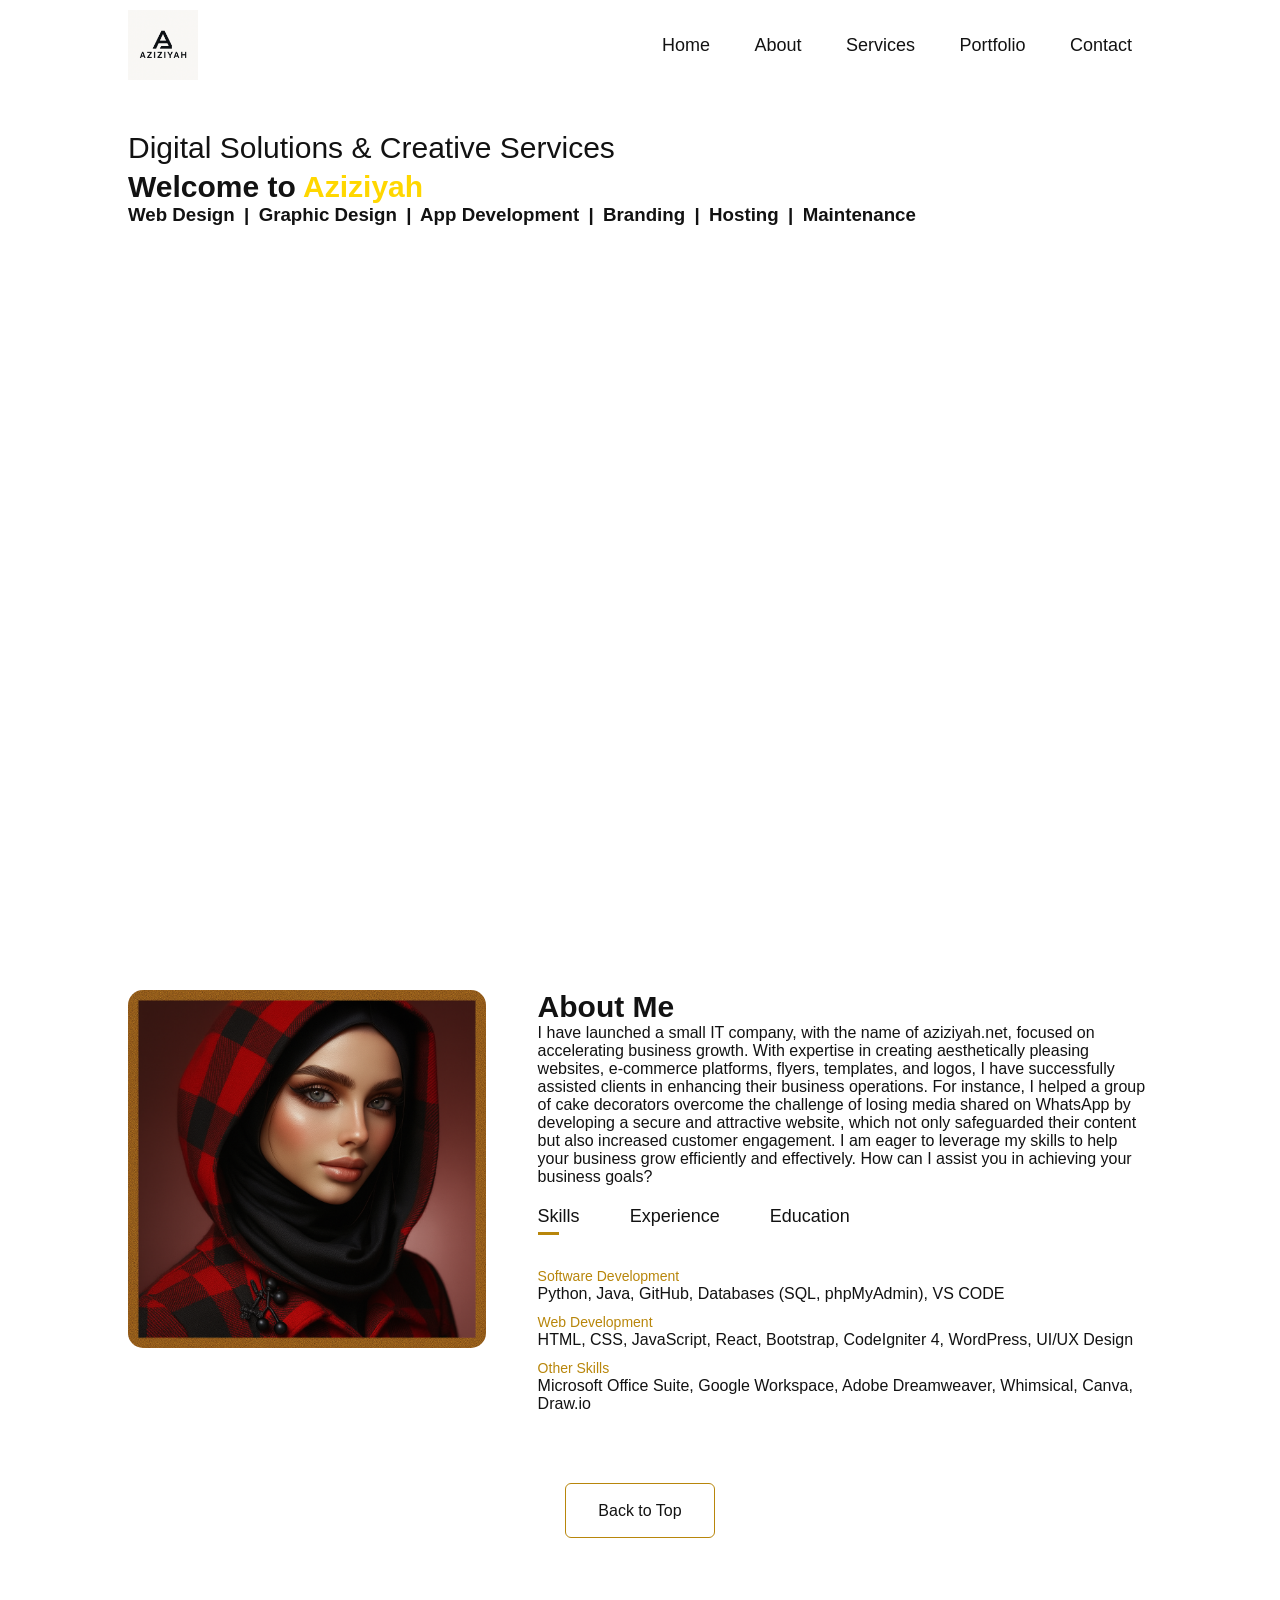
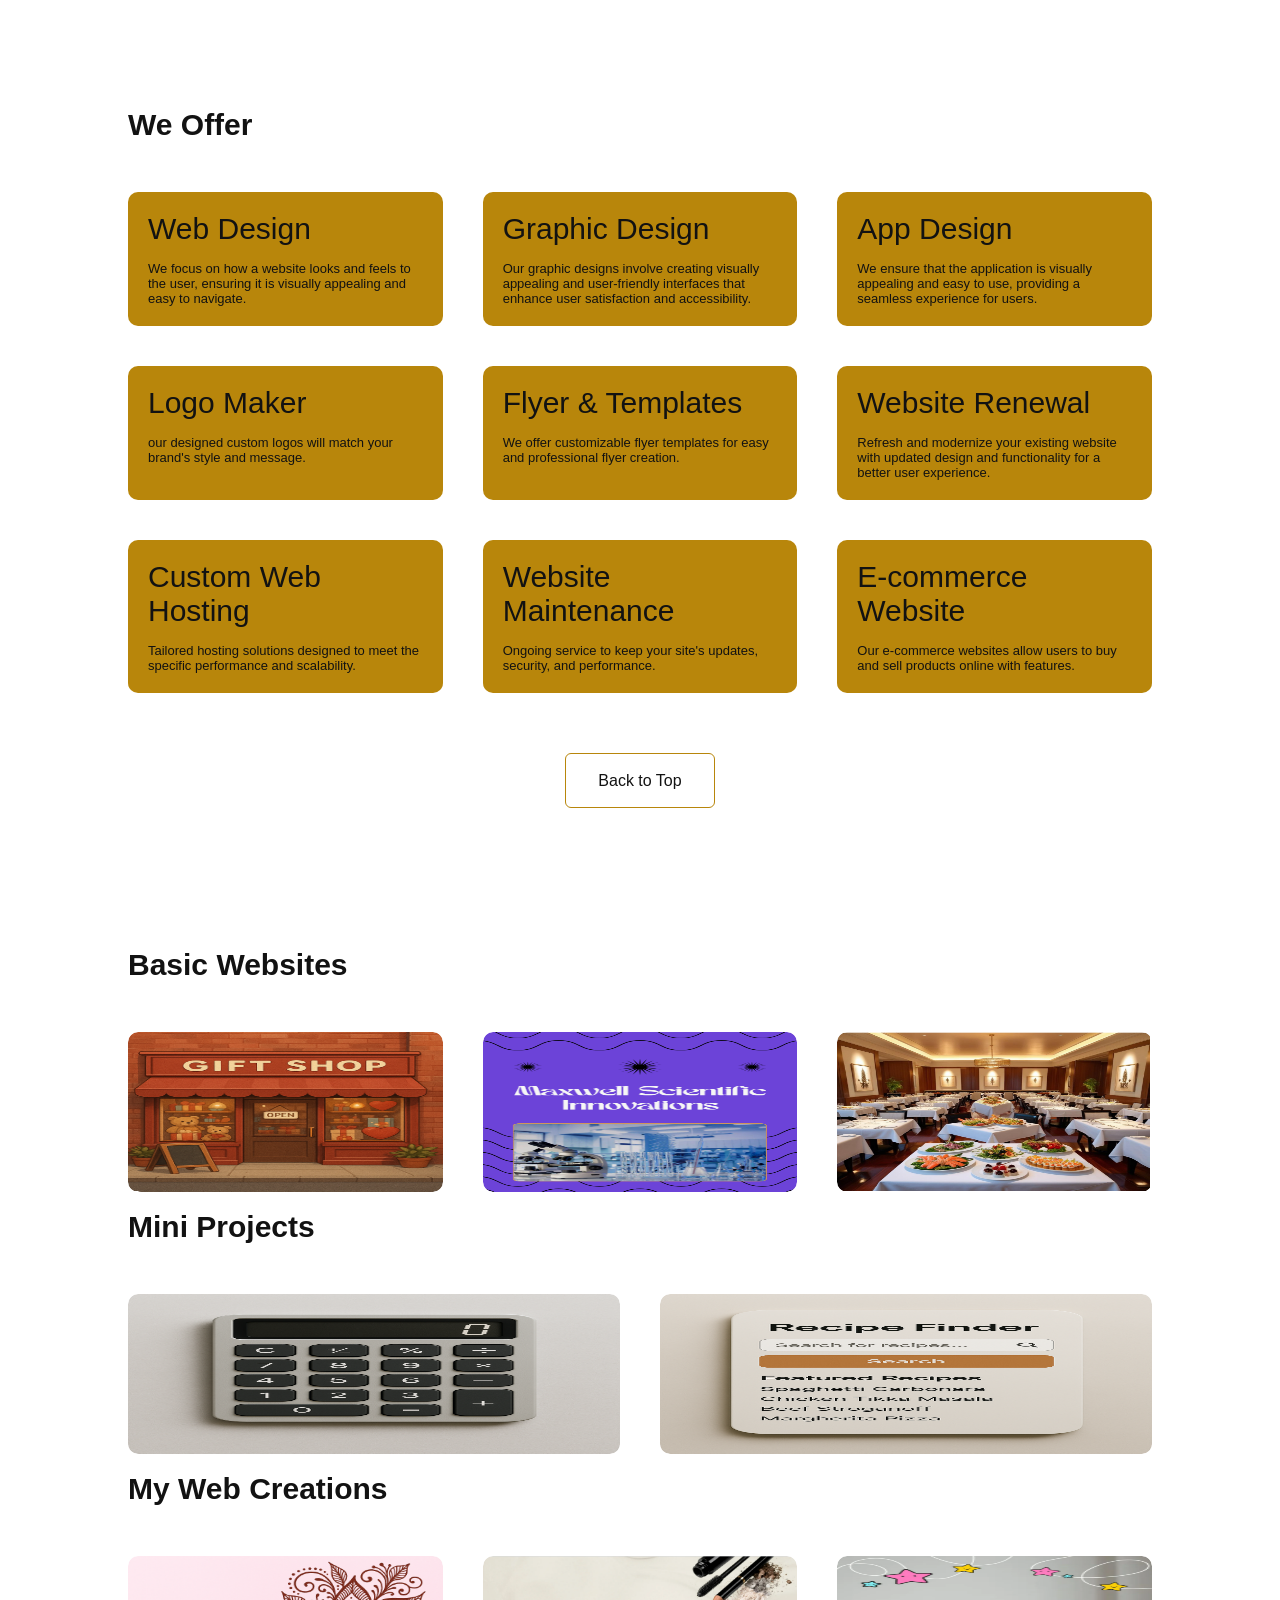
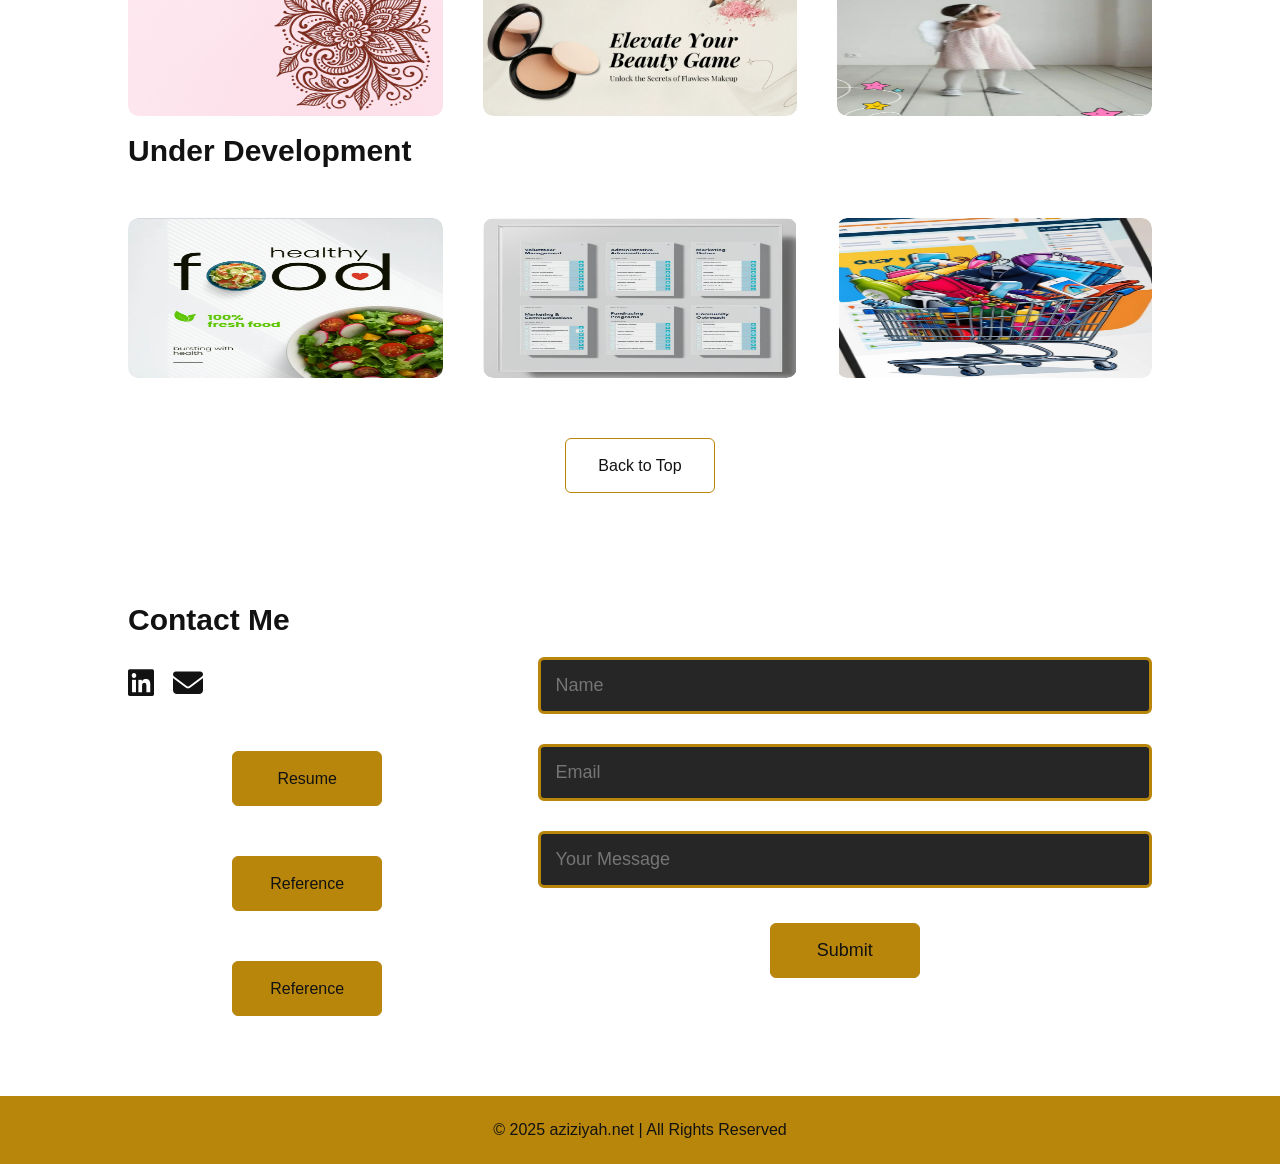
==== index.html @ b0ad2074 "Done" ====
<!DOCTYPE html>
<html xmlns="http://www.w3.org/1999/xhtml" lang="en" xml:lang="en">
    <head>
        <meta charset="UTF-8" />
        <meta name="viewport" content="width=device-width, initial-scale=1.0" />
        <title>Portfolio</title>
        <link rel="stylesheet" href="style.css" />
        <link rel="stylesheet" href="https://cdnjs.cloudflare.com/ajax/libs/font-awesome/6.7.2/css/all.min.css" />
    </head>
    <body>
        <div id="header">
            <div class="container">
                <nav>
                    <img src="images/logo.png" class="logo" />
                    <ul id="sidemenu">
                        <li><a href="#header">Home</a></li>
                        <li><a href="#about">About</a></li>
                        <li><a href="#services">Services</a></li>
                        <li><a href="#portfolio">Portfolio</a></li>
                        <li><a href="#contact">Contact</a></li>
                        <i class="fas fa-times" onclick="closemenu()"></i>
                    </ul>
                    <i class="fas fa-bars" onclick="openmenu()"></i>
                </nav>
                <div class="header-text">
                    <p>Digital Solutions & Creative Services</p>
                    <h1>Welcome to <span>Aziziyah</span></h1>
                </div>
                <h3>Web Design | Graphic Design | App Development | Branding | Hosting | Maintenance</h3>
            </div>
        </div>

<!-- -----------about---------- -->    
        <div id="about">
            <div class="container">
                <div class="row">
                    <div class="about-col-1">
                        <img src="images/me.png" />
                    </div>
                    <div class="about-col-2">
                        <h1 class="sub-title">About Me</h1>
                        <p>I have launched a small IT company, with the name of aziziyah.net, focused on accelerating business growth. With expertise in creating aesthetically pleasing websites, e-commerce platforms, flyers, templates, and logos, I have successfully assisted clients in enhancing their business operations. For instance, I helped a group of cake decorators overcome the challenge of losing media shared on WhatsApp by developing a secure and attractive website, which not only safeguarded their content but also increased customer engagement. I am eager to leverage my skills to help your business grow efficiently and effectively. How can I assist you in achieving your business goals?</p>
                        <div class="tab-titles">
                            <p class="tab-links active-link" onclick="opentab('skills')">Skills</p>
                            <p class="tab-links" onclick="opentab('experience')">Experience</p>
                            <p class="tab-links" onclick="opentab('education')">Education</p>
                        </div>
                        <div class="tab-contents active-tab" id="skills">
                            <ul>
                                <li><span>Software Development</span><br>Python, Java, GitHub, Databases (SQL, phpMyAdmin), VS CODE</li>
                                <li><span>Web Development</span><br>HTML, CSS, JavaScript, React, Bootstrap, CodeIgniter 4, WordPress, UI/UX Design</li>
                                <li><span>Other Skills</span><br>Microsoft Office Suite, Google Workspace, Adobe Dreamweaver, Whimsical, Canva, Draw.io</li>
                            </ul>
                        </div>
                        <div class="tab-contents" id="experience">
                            <ul>
                                <li><span>April 2025 - Present</span><br>Developer Intern at AllPeople Marketplace</li>
                                <li><span>2021 - Present</span><br>Administrator at a Non-Profit Organization</li>
                                <li><span>Feb 2025 - Apr 2025</span><br>Student Volunteer at Data Lake Project</li>
                                <li><span>Oct 2024 - Feb 2025</span><br>Volunteer at Aunt Mary's Storybook Project</li>
                            </ul>
                        </div>
                        <div class="tab-contents" id="education">
                            <ul>
                                <li><span>2024 - In Process</span><br>Bachelor's in Computer Science from Lewis University</li>
                                <li><span>2021 - 2024</span><br>Associate in Applied Science from College of DuPage</li>
                                <li><span>2019 - 2021</span><br>High School from Penn Foster Pennsylvania</li>
                            </ul>
                        </div>
                    </div>
                </div>
            </div>
            <a href="#" class="btn contact-right">Back to Top</a>
        </div>
            
        
<!-- ---------services---------------- -->        
        
        <div id="services">
            <div class="container">
                <h1 class="sub-title">We Offer</h1>
                <div class="services-list">
                    <div>
                        <h2>Web Design</h2>
                        <p>We focus on how a website looks and feels to the user, ensuring it is visually appealing and easy to navigate.</p>
                    </div>
                    <div>
                        <h2>Graphic Design</h2>
                        <p>Our graphic designs involve creating visually appealing and user-friendly interfaces that enhance user satisfaction and accessibility.</p>
                    </div>
                    <div>
                        <h2>App Design</h2>
                        <p>We ensure that the application is visually appealing and easy to use, providing a seamless experience for users.</p>
                    </div>
                    
                    <div>
                        <h2>Logo Maker</h2>
                        <p>our designed custom logos will match your brand's style and message.</p>
                    </div>
                    <div>
                        <h2>Flyer & Templates</h2>
                        <p>We offer customizable flyer templates for easy and professional flyer creation.</p>
                    </div>
                    
                    <div>
                        <h2>Website Renewal</h2>
                        <p>Refresh and modernize your existing website with updated design and functionality for a better user experience.</p>
                    </div>
                    <div>
                        <h2>Custom Web Hosting</h2>
                        <p>Tailored hosting solutions designed to meet the specific performance and scalability.</p>
                    </div>
                    <div>
                        <h2>Website Maintenance</h2>
                        <p>Ongoing service to keep your site's updates, security, and performance.</p>
                    </div>
                    <div>
                        <h2>E-commerce Website</h2>
                        <p>Our e-commerce websites allow users to buy and sell products online with features.</p>
                    </div>
                </div>
            </div>

            <a href="#" class="btn contact-right">Back to Top</a>
            </div>

<!-- ----------portfolio------------ -->

            
            
            <div id="portfolio">
                <div class="container">
                    <h1 class="sub-title">Basic Websites</h1>
                    <div class="work-list basic-websites">
                        <div class="work"><img src="images/GiftShop.png" /><div class="layer"><h3>Gift-Shop</h3><p>Let's explore this further.</p><a href="https://sumayyah-ahmed.github.io/Gift-Shop/"><i class="fas fa-external-link-alt"></i></a></div></div>
                        <div class="work"><img src="images/Maxwell.png" /><div class="layer"><h3>Maxwell Scientific</h3><p>Let's examine this.</p><a href="https://maxwellscience.netlify.app/"><i class="fas fa-external-link-alt"></i></a></div></div>
                        <div class="work"><img src="images/Restaurant.png" /><div class="layer"><h3>Restaurant</h3><p>Check out children's classes</p><a href="https://sumayyah-ahmed.github.io/CarolynesCreations/"><i class="fas fa-external-link-alt"></i></a></div></div>
                    </div><br>
<!-- Next cards -->
                    
                    <h1 class="sub-title">Mini Projects</h1>
                    <div class="work-list mini-projects">
                        <div class="work"><img src="images/calculator.png" /><div class="layer"><h3>Calculator</h3><h4>Live Demo</h4><h5>HTML | CSS | JavaScript</h5><a href="https://sumayyah-ahmed.github.io/Calculator/"><i class="fas fa-external-link-alt"></i></a></div></div>
                        <div class="work"><img src="images/recipe finder.png" /><div class="layer"><h3>Recipe Haven</h3><h5>Live Demo</h5><h5>HTML | CSS | JavaScript | API</h5><a href="https://sumayyah-ahmed.github.io/Recipe-Haven/"><i class="fas fa-external-link-alt"></i></a></div></div>
                    </div><br>
                    
                    <h1 class="sub-title">My Web Creations</h1>
                    <div class="work-list Client-Projects">
                        <div class="work"><img src="images/Henna.png" /><div class="layer"><h3>Henna</h3><p>Everyone's favorite</p><a href="https://sumayyah-ahmed.github.io/Henna/"><i class="fas fa-external-link-alt"></i></a></div></div>
                        <div class="work"><img src="images/Makeup.png" /><div class="layer"><h3>Makeup</h3><p>Girls will love it!</p><a href="https://sumayyah-ahmed.github.io/Makeup/"><i class="fas fa-external-link-alt"></i></a></div></div>
                        <div class="work"><img src="images/LittleAngel.png" /><div class="layer"><h3>LittleAngels</h3><p>Delightful ideas for kids’ fashion, tasty treats, and smart parenting tips.</p><a href="https://sumayyah-ahmed.github.io/LittleUmmah/"><i class="fas fa-external-link-alt"></i></a></div></div>
                    </div><br>
<!-- Next cards -->
                    
                    <h1 class="sub-title">Under Development</h1>
                    <div class="work-list Under-Development">
                        <div class="work"><img src="images/HealthyFood.png" /><div class="layer"><h3>Healthy Food</h3><p>Coming soon</p><a href="#"><i class="fas fa-external-link-alt"></i></a></div></div>
                        <div class="work"><img src="images/ToDo.png" /><div class="layer"><h3>To Do App</h3><p>We will inspect this closely, stay tuned</p><a href="#"><i class="fas fa-external-link-alt"></i></a></div></div>
                        <div class="work"><img src="images/ECommerce.png" /><div class="layer"><h3>E-Commerce Website</h3><p>Coming Soon</p><a href="#"><i class="fas fa-external-link-alt"></i></a></div></div>
                    </div>
                </div>
                <a href="#" class="btn contact-right">Back to Top</a>
            </div>
        </div>    
        
<!-- ----------contact------------- -->       
        
        <div id="contact">
            <div class="container">
                <div class="row">
                    <div class="contact-left">
                        <h1 class="sub-title">Contact Me</h1>
                        <div class="social-icons">
                            <a href="https://www.linkedin.com/in/saa11" target="_blank" rel="noopener noreferrer"><i class="fab fa-linkedin"></i></a>
                            <a href="mailto:ahmedsumayyah781@gmai.com" target="_blank"><i class="fa-solid fa-envelope"></i></a>
                        </div>
                        <div class="info">
                            <a href="images/Sumayyah_Resume.pdf" target="_blank" rel="noopener noreferrer" download class="btn btn2 contact-right">Resume</a>
                            <a href="images/Reference1.pdf" target="_blank" rel="noopener noreferrer" download class="btn btn2 contact-right">Reference</a>
                            <a href="images/Reference2.pdf" target="_blank" rel="noopener noreferrer" download class="btn btn2 contact-right">Reference</a>
                        </div>
                    </div>
                    <div class="contact-right">
                        <form name="submit-to-google-sheet">
                            <input type="text" name="Name" placeholder="Name" required>
                            <input type="email" name="Email" placeholder="Email" required>
                            <input type="text" name="Message" placeholder="Your Message" required>
                            <button type="submit" class="btn btn2 contact-right">Submit</button>
                        </form>
                        <span id="msg"></span>
                    </div>
                </div>
            </div>
        </div>
        <div class="copyright">
            <p> © 2025 aziziyah.net | All Rights Reserved</p>
        </div>
        <script src="script.js"></script>
    
    </body>
    </html>
---- style.css ----
*{
    margin: 0;
    padding: 0;
    font-family: 'Poppins', sans-serif;
    box-sizing: border-box;
}
html{
    scroll-behavior: smooth;
}
body{
    background: #fff;
    color: #121212;
}
#header{
    width: 100%;
    height: 100vh;
    background-image: url(images/background.png);
    background-size: cover;
    background-position: center;
    background-attachment: fixed;
}
.container{
    padding: 10px 10%;
}

nav{
    display: flex;
    align-items: center;
    justify-content: space-between;
    flex-wrap: wrap;
}

.logo{
    width: 70px;
}

nav ul li{
    display: inline-block;
    list-style: none;
    margin: 10px 20px;
}

nav ul li a{
    color: #121212;
    text-decoration: none;
    font-size: 18px;
    position: relative;
}
nav ul li a::after{
    content: '';
    width: 0;
    height: 3px;
    background: #b8860b;
    position: absolute;
    left: 0;
    bottom: -6px;
    transition: 0.5s;
}
nav ul li a:hover::after{
    width: 100%;
}
.header-text{
    margin-top: 5%;
    font-size: 30px;
}
.header-text h1{
    font-size: 30px;
    margin-top: 5px;
}
.header-text h1 span{
    color: #ffd700;
}



/* -----------about--------------- */
#about{
    padding: 80px 0;
    color: #121212;
}
.row{
    display: flex;
    justify-content: space-between;
    flex-wrap: wrap;
}

.about-col-1{
    flex-basis: 35%;
}
.about-col-1 img{
    width: 100%;
    border-radius: 15px;
}
.about-col-2{
    flex-basis: 60%;
}

.sub-title{
    font-size: 30px;
    font-weight: 600;
    color: #121212;
}

.tab-titles{
    display: flex;
    margin: 20px 0 40px;
}
.tab-links{
    margin-right: 50px;
    font-size: 18px;
    font-weight: 500;
    cursor: pointer;
    position: relative;
}
.tab-links::after{
    content: '';
    width: 0;
    height: 3px;
    background: #b8860b;
    position: absolute;
    left: 0;
    bottom: -8px;
    transition: 0.5s;
}

.tab-links.active-link::after{
    width: 50%;
}

.tab-contents ul li{
    list-style: none;
    margin: 10px 0;
}
.tab-contents ul li span{
    color: #b8860b;
    font-size: 14px;
}
.tab-contents{
    display: none;
}
.tab-contents.active-tab{
    display: block;
}

/* ----------------services------------- */
#services{
    padding: 30px 0;
}
.services-list{
    display: grid;
    grid-template-columns: repeat(auto-fit, minmax(250px, 1fr));
    grid-gap: 40px;
    margin-top: 50px;
}
.services-list div{
    background: #b8860b;

    padding: 20px;
    font-size: 13px;
    font-weight: 300;
    border-radius: 10px;
    transition: background 0.5s, transform 0.5s;
}
.services-list div i{
    font-size: 50px;
    margin-bottom: 30px;
}
.services-list div h2{
    font-size: 30px;
    font-weight: 500;
    margin-bottom: 15px;
}
.services-list div a{
    text-decoration: none;
    color: #121212;
    font-size: 12px;
    margin-top: 20px;
    display: inline-block;
}
.services-list div:hover{
    background: #ffd700;

    transform: translateY(-10px);
}
/* -------portfolio----------- */
#portfolio{
    padding: 50px 0;
}
.work-list{
    display: grid;
    grid-template-columns: repeat(auto-fit, minmax(250px, 1fr));
    grid-gap: 40px;
    margin-top: 50px;
}
.work{
    border-radius: 10px;
    position: relative;
    overflow: hidden;
}
.work img{
    width: 100%;
    height: 160px;
    border-radius: 10px;
    display: block;
    transition: transform 0.5s;
}
.layer{
    width: 100%;
    height: 0;
    background: linear-gradient(rgba(0,0,0,0.6), #ffd700);
    border-radius: 10px;
    position: absolute;
    left: 0;
    bottom: 0;
    overflow: hidden;
    display: flex;
    align-items: center;
    justify-content: center;
    flex-direction: column;
    padding: 0 40px;
    text-align: center;
    font-size: 14px;
   transition: height 0.5s;
}
.layer h3{
    font-weight: 500;
    margin-bottom: 20px;
}
.layer a{
    margin-top: 20px;
    color: #ffd700;
    text-decoration: none;
    font-size: 18px;
    line-height: 60px;
    background: #121212;
    width: 60px;
    height: 60px;
    border-radius: 50%;
    text-align: center;
}
.work:hover img{
    transform: scale(1.1);
}
.work:hover .layer{
    height: 100%;
}
.btn{
    display: block;
    margin: 50px auto;
    width: 150px;
    height: 55px;
    border: 1px solid #b8860b;
    padding: 14px 50px;
    border-radius: 6px;
    text-decoration: none;
    color: #121212;
    transition: background 0.5s;
    white-space: nowrap;
    align-items: center;
    justify-content: center;

}

.button-container {
    display: flex;
    justify-content: center;
    
    
}

.btn:hover{
    background:  #b8860b;
    justify-content: center;
    
    
}


/* ---------contact-------- */
.contact-left{
    flex-basis: 35%;
}
.contact-right{
    flex-basis: 60%;
    display: flex;            
    align-items: center;      
    justify-content: center;
    text-align: center;       
}


.contact-left p{
    margin-top: 30px;
}
.contact-left p i{
    color: #b8860b;
    margin-right: 15px;
    font-size: 25px;
}
.social-icons{
    margin-top: 30px;
}
.social-icons a{
    text-decoration: none;
    font-size: 30px;
    margin-right: 15px;
    color: #121212;
    display: inline-block;
    transition: transform 0.5s;
}
.social-icons a:hover{
    color: #b8860b;
    transform: translateY(-5px);
}
.btn.btn2{
    display: center;
    background:#b8860b;
    

    
}
.contact-right form{
    width: 100%;
}
form input, form textarea{
    width: 100%;
    border: 0;
    outline: none;
    background: #262626;
    padding: 15px;
    margin: 15px 0;
    color: #fff;
    font-size: 18px;
    border-radius: 6px;
    border: 3px solid #b8860b;

}
form .btn2{
    padding: 14px 60px;
    font-size: 18px;
    margin-top: 20px;
    cursor: pointer;
}
.copyright{
    width: 100%;
    text-align: center;
    padding: 25px 0;
    background: #b8860b;
    font-weight: 300;
    margin-top: 20px;
}
.copyright i{
    color: #b8860b;
}
.copyright a{
    color: #b8860b;
    text-decoration: none;
}
/* -----------------css for small screens--------- */
nav .fas{
    display: none;
}

@media only screen and (max-width: 600px){
    #header{
        background-image: url(images/me1.png);
    }
    .header-text{
        margin-top: 100%;
        font-size: 16px;
    }
    .header-text h1{
        font-size: 25px;
    }
    nav .fas{
        display: block;
        font-size: 25px;
    }
    nav ul{
        background: #b8860b;
        position: fixed;
        top: 0;
        right: -200px;
        width: 200px;
        height: 100vh;
        padding-top: 50px;
        z-index: 2;
        transition: right 0.5s;
    }
    nav ul li{
        display: block;
        margin: 25px;
    }
    nav ul .fas{
        position: absolute;
        top: 25px;
        left: 25px;
        cursor: pointer;
    }
    .sub-title{
        font-size: 20px;
    }
    .about-col-1, .about-col-2{
        flex-basis: 100%;
    }
    .about-col-1{
        margin-bottom: 30px;
    }
    .about-col-2{
        font-size: 14px;
    }
    .tab-links{
        font-size: 16px;
        margin-right: 20px;
    }
    .contact-left, .contact-right{
        flex-basis: 100%;
    }
    .copyright{
        font-size: 14px;
    }
}
#msg{
    color: #b8860b;
    margin-top: -40px;
    display: block;
}
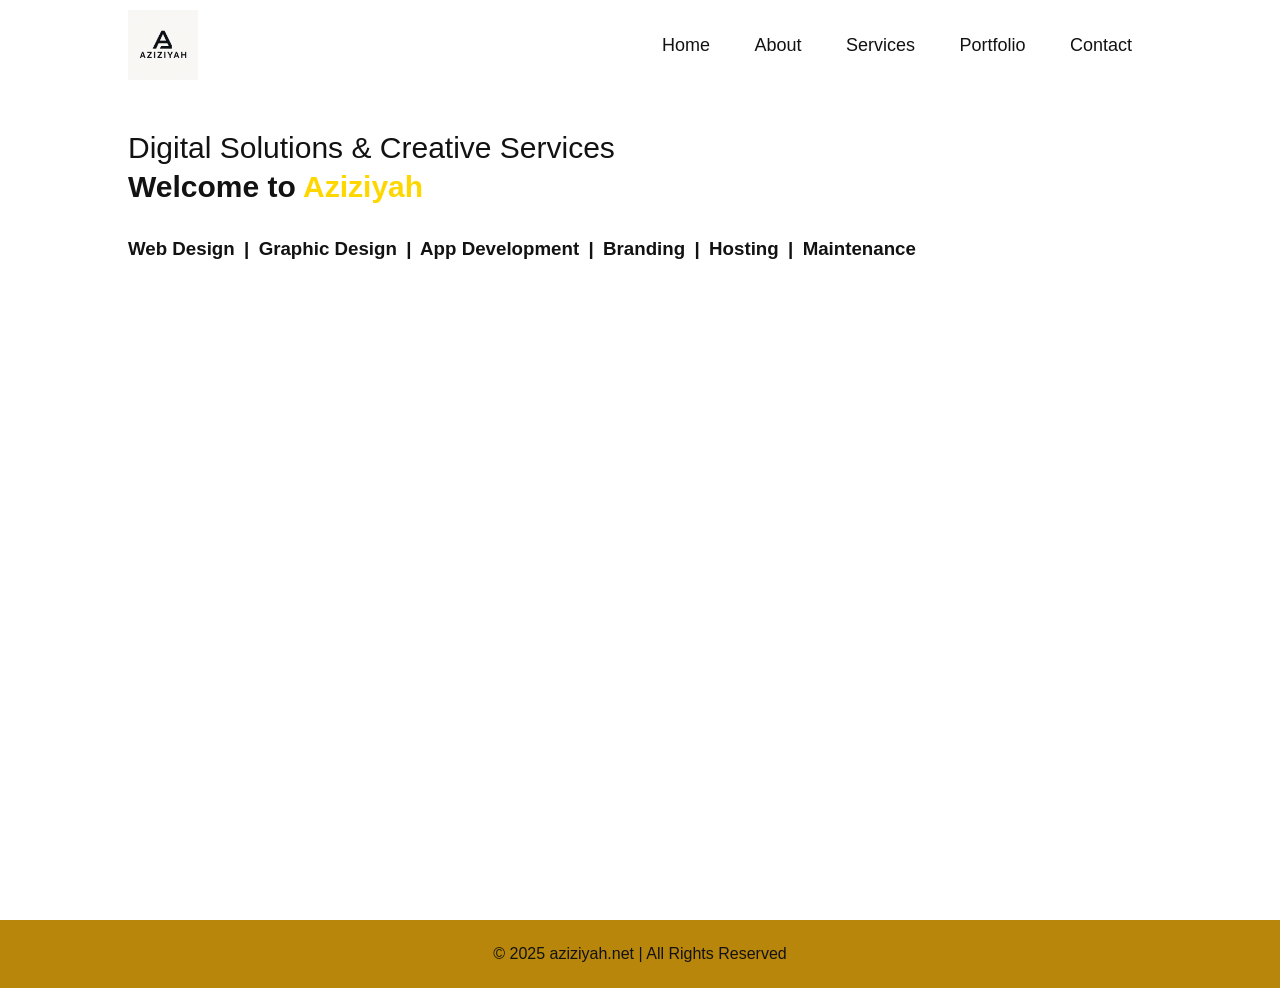
==== commit af62a877: "Done" ====
--- a/index.html
+++ b/index.html
@@ -1,201 +1,37 @@
 <!DOCTYPE html>
 <html xmlns="http://www.w3.org/1999/xhtml" lang="en" xml:lang="en">
-    <head>
-        <meta charset="UTF-8" />
-        <meta name="viewport" content="width=device-width, initial-scale=1.0" />
-        <title>Portfolio</title>
-        <link rel="stylesheet" href="style.css" />
-        <link rel="stylesheet" href="https://cdnjs.cloudflare.com/ajax/libs/font-awesome/6.7.2/css/all.min.css" />
-    </head>
-    <body>
-        <div id="header">
-            <div class="container">
-                <nav>
-                    <img src="images/logo.png" class="logo" />
-                    <ul id="sidemenu">
-                        <li><a href="#header">Home</a></li>
-                        <li><a href="#about">About</a></li>
-                        <li><a href="#services">Services</a></li>
-                        <li><a href="#portfolio">Portfolio</a></li>
-                        <li><a href="#contact">Contact</a></li>
-                        <i class="fas fa-times" onclick="closemenu()"></i>
-                    </ul>
-                    <i class="fas fa-bars" onclick="openmenu()"></i>
-                </nav>
-                <div class="header-text">
-                    <p>Digital Solutions & Creative Services</p>
-                    <h1>Welcome to <span>Aziziyah</span></h1>
-                </div>
-                <h3>Web Design | Graphic Design | App Development | Branding | Hosting | Maintenance</h3>
+<head>
+    <meta charset="UTF-8" />
+    <meta name="viewport" content="width=device-width, initial-scale=1.0" />
+    <title>Aziziyah</title>
+    <link rel="stylesheet" href="style.css" />
+    <link rel="stylesheet" href="https://cdnjs.cloudflare.com/ajax/libs/font-awesome/6.7.2/css/all.min.css" />
+</head>
+<body class="home">
+    <div id="header">
+        <div class="container">
+            <nav>
+                <img src="images/logo.png" class="logo" />
+                <ul id="sidemenu">
+                    <li><a href="index.html">Home</a></li>
+                    <li><a href="About.html">About</a></li>
+                    <li><a href="Services.html">Services</a></li>
+                    <li><a href="Portfolio.html">Portfolio</a></li>
+                    <li><a href="Contact.html">Contact</a></li>
+                    <i class="fas fa-times" onclick="closemenu()"></i>
+                </ul>
+                <i class="fas fa-bars" onclick="openmenu()"></i>
+            </nav>
+            <div class="header-text">
+                <p>Digital Solutions & Creative Services</p>
+                <h1>Welcome to <span>Aziziyah</span></h1><br>
             </div>
+            <h3>Web Design | Graphic Design | App Development | Branding | Hosting | Maintenance</h3>
         </div>
-
-<!-- -----------about---------- -->    
-        <div id="about">
-            <div class="container">
-                <div class="row">
-                    <div class="about-col-1">
-                        <img src="images/me.png" />
-                    </div>
-                    <div class="about-col-2">
-                        <h1 class="sub-title">About Me</h1>
-                        <p>I have launched a small IT company, with the name of aziziyah.net, focused on accelerating business growth. With expertise in creating aesthetically pleasing websites, e-commerce platforms, flyers, templates, and logos, I have successfully assisted clients in enhancing their business operations. For instance, I helped a group of cake decorators overcome the challenge of losing media shared on WhatsApp by developing a secure and attractive website, which not only safeguarded their content but also increased customer engagement. I am eager to leverage my skills to help your business grow efficiently and effectively. How can I assist you in achieving your business goals?</p>
-                        <div class="tab-titles">
-                            <p class="tab-links active-link" onclick="opentab('skills')">Skills</p>
-                            <p class="tab-links" onclick="opentab('experience')">Experience</p>
-                            <p class="tab-links" onclick="opentab('education')">Education</p>
-                        </div>
-                        <div class="tab-contents active-tab" id="skills">
-                            <ul>
-                                <li><span>Software Development</span><br>Python, Java, GitHub, Databases (SQL, phpMyAdmin), VS CODE</li>
-                                <li><span>Web Development</span><br>HTML, CSS, JavaScript, React, Bootstrap, CodeIgniter 4, WordPress, UI/UX Design</li>
-                                <li><span>Other Skills</span><br>Microsoft Office Suite, Google Workspace, Adobe Dreamweaver, Whimsical, Canva, Draw.io</li>
-                            </ul>
-                        </div>
-                        <div class="tab-contents" id="experience">
-                            <ul>
-                                <li><span>April 2025 - Present</span><br>Developer Intern at AllPeople Marketplace</li>
-                                <li><span>2021 - Present</span><br>Administrator at a Non-Profit Organization</li>
-                                <li><span>Feb 2025 - Apr 2025</span><br>Student Volunteer at Data Lake Project</li>
-                                <li><span>Oct 2024 - Feb 2025</span><br>Volunteer at Aunt Mary's Storybook Project</li>
-                            </ul>
-                        </div>
-                        <div class="tab-contents" id="education">
-                            <ul>
-                                <li><span>2024 - In Process</span><br>Bachelor's in Computer Science from Lewis University</li>
-                                <li><span>2021 - 2024</span><br>Associate in Applied Science from College of DuPage</li>
-                                <li><span>2019 - 2021</span><br>High School from Penn Foster Pennsylvania</li>
-                            </ul>
-                        </div>
-                    </div>
-                </div>
-            </div>
-            <a href="#" class="btn contact-right">Back to Top</a>
-        </div>
-            
-        
-<!-- ---------services---------------- -->        
-        
-        <div id="services">
-            <div class="container">
-                <h1 class="sub-title">We Offer</h1>
-                <div class="services-list">
-                    <div>
-                        <h2>Web Design</h2>
-                        <p>We focus on how a website looks and feels to the user, ensuring it is visually appealing and easy to navigate.</p>
-                    </div>
-                    <div>
-                        <h2>Graphic Design</h2>
-                        <p>Our graphic designs involve creating visually appealing and user-friendly interfaces that enhance user satisfaction and accessibility.</p>
-                    </div>
-                    <div>
-                        <h2>App Design</h2>
-                        <p>We ensure that the application is visually appealing and easy to use, providing a seamless experience for users.</p>
-                    </div>
-                    
-                    <div>
-                        <h2>Logo Maker</h2>
-                        <p>our designed custom logos will match your brand's style and message.</p>
-                    </div>
-                    <div>
-                        <h2>Flyer & Templates</h2>
-                        <p>We offer customizable flyer templates for easy and professional flyer creation.</p>
-                    </div>
-                    
-                    <div>
-                        <h2>Website Renewal</h2>
-                        <p>Refresh and modernize your existing website with updated design and functionality for a better user experience.</p>
-                    </div>
-                    <div>
-                        <h2>Custom Web Hosting</h2>
-                        <p>Tailored hosting solutions designed to meet the specific performance and scalability.</p>
-                    </div>
-                    <div>
-                        <h2>Website Maintenance</h2>
-                        <p>Ongoing service to keep your site's updates, security, and performance.</p>
-                    </div>
-                    <div>
-                        <h2>E-commerce Website</h2>
-                        <p>Our e-commerce websites allow users to buy and sell products online with features.</p>
-                    </div>
-                </div>
-            </div>
-
-            <a href="#" class="btn contact-right">Back to Top</a>
-            </div>
-
-<!-- ----------portfolio------------ -->
-
-            
-            
-            <div id="portfolio">
-                <div class="container">
-                    <h1 class="sub-title">Basic Websites</h1>
-                    <div class="work-list basic-websites">
-                        <div class="work"><img src="images/GiftShop.png" /><div class="layer"><h3>Gift-Shop</h3><p>Let's explore this further.</p><a href="https://sumayyah-ahmed.github.io/Gift-Shop/"><i class="fas fa-external-link-alt"></i></a></div></div>
-                        <div class="work"><img src="images/Maxwell.png" /><div class="layer"><h3>Maxwell Scientific</h3><p>Let's examine this.</p><a href="https://maxwellscience.netlify.app/"><i class="fas fa-external-link-alt"></i></a></div></div>
-                        <div class="work"><img src="images/Restaurant.png" /><div class="layer"><h3>Restaurant</h3><p>Check out children's classes</p><a href="https://sumayyah-ahmed.github.io/CarolynesCreations/"><i class="fas fa-external-link-alt"></i></a></div></div>
-                    </div><br>
-<!-- Next cards -->
-                    
-                    <h1 class="sub-title">Mini Projects</h1>
-                    <div class="work-list mini-projects">
-                        <div class="work"><img src="images/calculator.png" /><div class="layer"><h3>Calculator</h3><h4>Live Demo</h4><h5>HTML | CSS | JavaScript</h5><a href="https://sumayyah-ahmed.github.io/Calculator/"><i class="fas fa-external-link-alt"></i></a></div></div>
-                        <div class="work"><img src="images/recipe finder.png" /><div class="layer"><h3>Recipe Haven</h3><h5>Live Demo</h5><h5>HTML | CSS | JavaScript | API</h5><a href="https://sumayyah-ahmed.github.io/Recipe-Haven/"><i class="fas fa-external-link-alt"></i></a></div></div>
-                    </div><br>
-                    
-                    <h1 class="sub-title">My Web Creations</h1>
-                    <div class="work-list Client-Projects">
-                        <div class="work"><img src="images/Henna.png" /><div class="layer"><h3>Henna</h3><p>Everyone's favorite</p><a href="https://sumayyah-ahmed.github.io/Henna/"><i class="fas fa-external-link-alt"></i></a></div></div>
-                        <div class="work"><img src="images/Makeup.png" /><div class="layer"><h3>Makeup</h3><p>Girls will love it!</p><a href="https://sumayyah-ahmed.github.io/Makeup/"><i class="fas fa-external-link-alt"></i></a></div></div>
-                        <div class="work"><img src="images/LittleAngel.png" /><div class="layer"><h3>LittleAngels</h3><p>Delightful ideas for kids’ fashion, tasty treats, and smart parenting tips.</p><a href="https://sumayyah-ahmed.github.io/LittleUmmah/"><i class="fas fa-external-link-alt"></i></a></div></div>
-                    </div><br>
-<!-- Next cards -->
-                    
-                    <h1 class="sub-title">Under Development</h1>
-                    <div class="work-list Under-Development">
-                        <div class="work"><img src="images/HealthyFood.png" /><div class="layer"><h3>Healthy Food</h3><p>Coming soon</p><a href="#"><i class="fas fa-external-link-alt"></i></a></div></div>
-                        <div class="work"><img src="images/ToDo.png" /><div class="layer"><h3>To Do App</h3><p>We will inspect this closely, stay tuned</p><a href="#"><i class="fas fa-external-link-alt"></i></a></div></div>
-                        <div class="work"><img src="images/ECommerce.png" /><div class="layer"><h3>E-Commerce Website</h3><p>Coming Soon</p><a href="#"><i class="fas fa-external-link-alt"></i></a></div></div>
-                    </div>
-                </div>
-                <a href="#" class="btn contact-right">Back to Top</a>
-            </div>
-        </div>    
-        
-<!-- ----------contact------------- -->       
-        
-        <div id="contact">
-            <div class="container">
-                <div class="row">
-                    <div class="contact-left">
-                        <h1 class="sub-title">Contact Me</h1>
-                        <div class="social-icons">
-                            <a href="https://www.linkedin.com/in/saa11" target="_blank" rel="noopener noreferrer"><i class="fab fa-linkedin"></i></a>
-                            <a href="mailto:ahmedsumayyah781@gmai.com" target="_blank"><i class="fa-solid fa-envelope"></i></a>
-                        </div>
-                        <div class="info">
-                            <a href="images/Sumayyah_Resume.pdf" target="_blank" rel="noopener noreferrer" download class="btn btn2 contact-right">Resume</a>
-                            <a href="images/Reference1.pdf" target="_blank" rel="noopener noreferrer" download class="btn btn2 contact-right">Reference</a>
-                            <a href="images/Reference2.pdf" target="_blank" rel="noopener noreferrer" download class="btn btn2 contact-right">Reference</a>
-                        </div>
-                    </div>
-                    <div class="contact-right">
-                        <form name="submit-to-google-sheet">
-                            <input type="text" name="Name" placeholder="Name" required>
-                            <input type="email" name="Email" placeholder="Email" required>
-                            <input type="text" name="Message" placeholder="Your Message" required>
-                            <button type="submit" class="btn btn2 contact-right">Submit</button>
-                        </form>
-                        <span id="msg"></span>
-                    </div>
-                </div>
-            </div>
-        </div>
-        <div class="copyright">
-            <p> © 2025 aziziyah.net | All Rights Reserved</p>
-        </div>
-        <script src="script.js"></script>
-    
-    </body>
-    </html>
+    </div>
+    <div class="copyright">
+        <p> © 2025 aziziyah.net | All Rights Reserved</p>
+    </div>
+    <script src="script.js"></script>
+</body>
+</html>
--- a/style.css
+++ b/style.css
@@ -13,6 +13,10 @@
 }
 #header{
     width: 100%;
+    height: auto;
+    background-image: none;
+}
+body.home #header {
     height: 100vh;
     background-image: url(images/background.png);
     background-size: cover;
@@ -143,9 +147,10 @@
 }
 
 /* ----------------services------------- */
-#services{
-    padding: 30px 0;
-}
+#services {
+  padding: 0;
+}
+
 .services-list{
     display: grid;
     grid-template-columns: repeat(auto-fit, minmax(250px, 1fr));
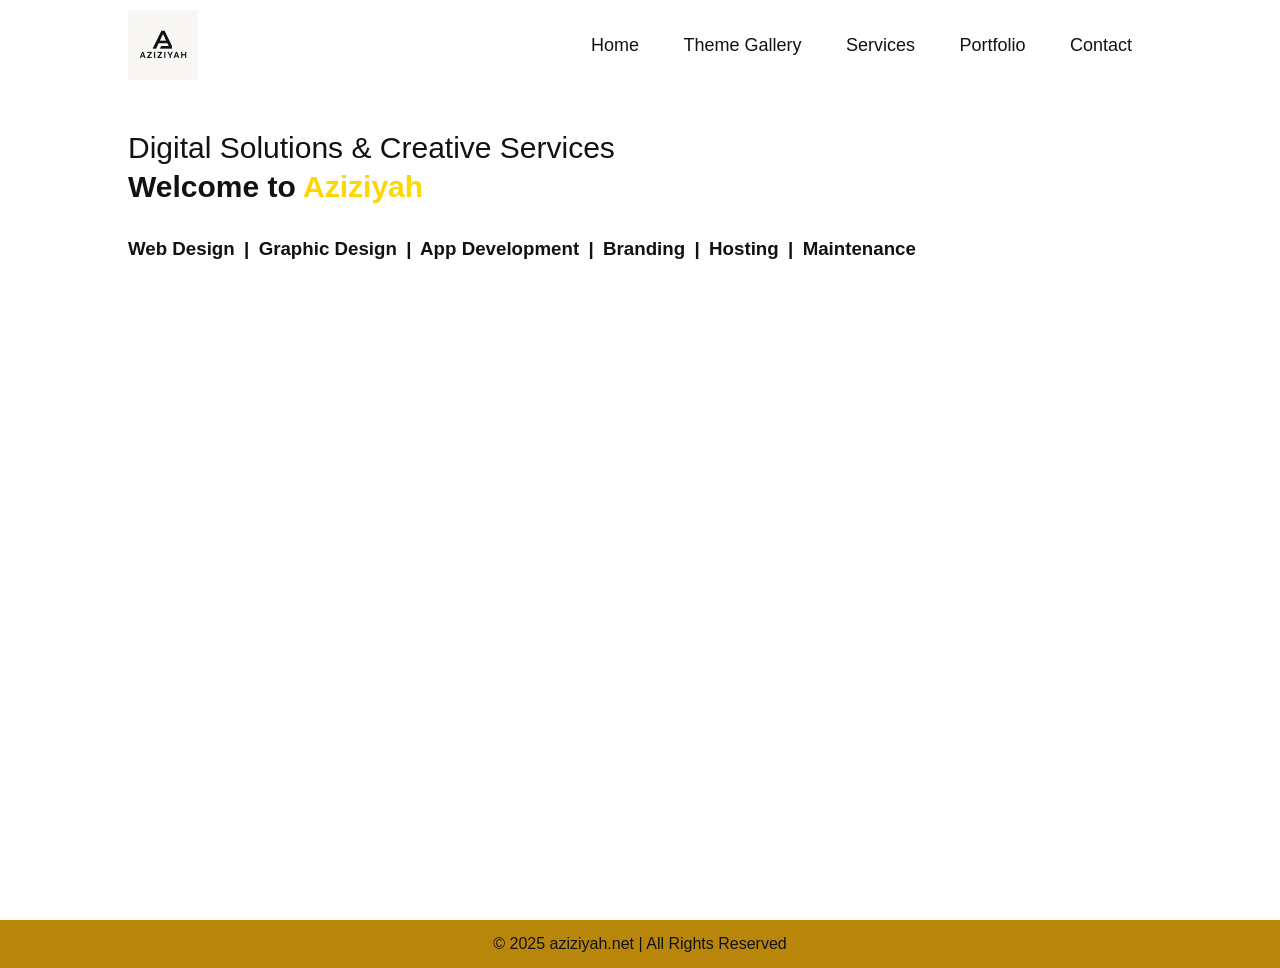
==== commit 73f3f5fa: "Done" ====
--- a/index.html
+++ b/index.html
@@ -14,7 +14,7 @@
                 <img src="images/logo.png" class="logo" />
                 <ul id="sidemenu">
                     <li><a href="index.html">Home</a></li>
-                    <li><a href="About.html">About</a></li>
+                    <li><a href="Theme.html">Theme Gallery</a></li>
                     <li><a href="Services.html">Services</a></li>
                     <li><a href="Portfolio.html">Portfolio</a></li>
                     <li><a href="Contact.html">Contact</a></li>
--- a/style.css
+++ b/style.css
@@ -96,7 +96,11 @@
     border-radius: 15px;
 }
 .about-col-2{
-    flex-basis: 60%;
+    flex-basis: 35%;
+}
+.about-col-2 img{
+    width: 100%;
+    border-radius: 15px;
 }
 
 .sub-title{
@@ -349,7 +353,7 @@
 .copyright{
     width: 100%;
     text-align: center;
-    padding: 25px 0;
+    padding: 15px 0;
     background: #b8860b;
     font-weight: 300;
     margin-top: 20px;
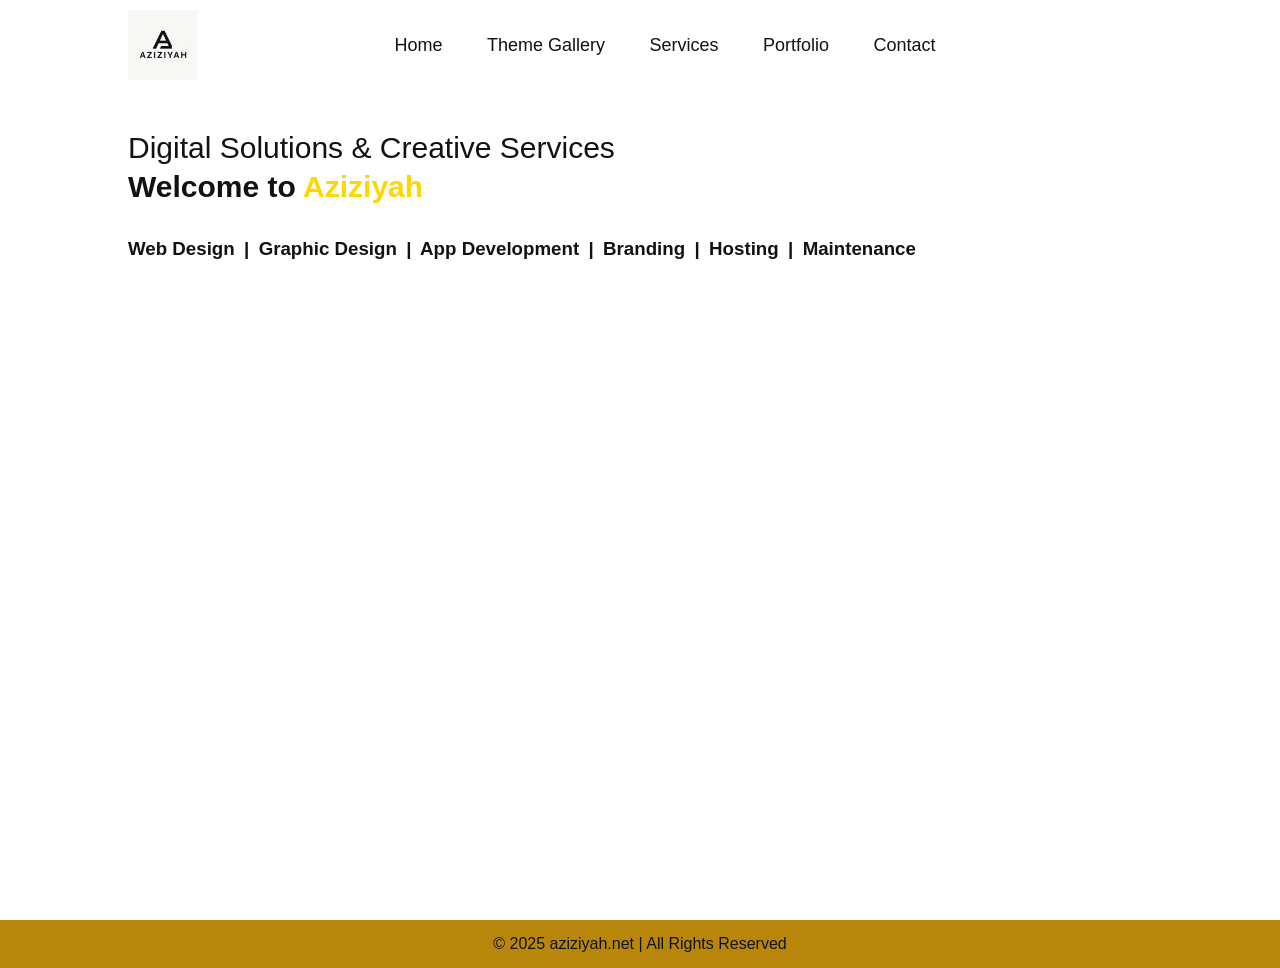
==== commit f794a438: "Done" ====
--- a/index.html
+++ b/index.html
@@ -7,6 +7,7 @@
     <link rel="stylesheet" href="style.css" />
     <link rel="stylesheet" href="https://cdnjs.cloudflare.com/ajax/libs/font-awesome/6.7.2/css/all.min.css" />
 </head>
+
 <body class="home">
     <div id="header">
         <div class="container">
@@ -20,7 +21,10 @@
                     <li><a href="Contact.html">Contact</a></li>
                     <i class="fas fa-times" onclick="closemenu()"></i>
                 </ul>
-                <i class="fas fa-bars" onclick="openmenu()"></i>
+                <div class="menu-toggle" onclick="openmenu()">
+                    <i class="fas fa-bars"></i>
+                    <span class="menu-label">Menu</span>
+                </div>
             </nav>
             <div class="header-text">
                 <p>Digital Solutions & Creative Services</p>
--- a/style.css
+++ b/style.css
@@ -4,6 +4,7 @@
     font-family: 'Poppins', sans-serif;
     box-sizing: border-box;
 }
+
 html{
     scroll-behavior: smooth;
 }
@@ -94,20 +95,80 @@
 .about-col-1 img{
     width: 100%;
     border-radius: 15px;
-}
+    border: 1px solid #ffd700;
+    padding: 20px;
+    box-shadow: 0 0 25px rgba(113, 115, 119, 0.5);
+    transition: transform 0.3s ease, box-shadow 0.3s ease;
+    
+}
+.about-col-1 img:hover {
+  /* lift it up and enlarge 5% */
+  transform: translateY(-8px) scale(1.05);
+  box-shadow: 0 0 35px #b8860b;
+
+}
+
 .about-col-2{
     flex-basis: 35%;
 }
 .about-col-2 img{
     width: 100%;
     border-radius: 15px;
-}
+    border: 1px solid #ffd700;
+    padding: 20px;
+    box-shadow: 0 0 25px rgba(113, 115, 119, 0.5);
+    transition: transform 0.3s ease, box-shadow 0.3s ease;
+
+}
+.about-col-2 img:hover {
+  /* lift it up and enlarge 5% */
+  transform: translateY(-8px) scale(1.05);
+  box-shadow: 0 0 35px #b8860b;
+
+}
+
+/* Planner */
+#canva-templates { padding: 4rem 2rem; }
+.canva-grid {
+  display: grid;
+  grid-template-columns: repeat(auto-fit, minmax(200px,1fr));
+  gap: 1.5rem;
+}
+.canva-card {
+  border: 1px solid #ffd700;
+  border-radius:4px;
+  overflow:hidden;
+  text-align:center;
+}
+.canva-card img {
+  display:block;
+  width:100%;
+  height:auto;
+}
+.canva-card h3 {
+  margin:0.5rem 0;
+  font-size:1rem;
+}
+
 
 .sub-title{
     font-size: 30px;
     font-weight: 600;
     color: #121212;
 }
+
+.code {
+    font-family: cursive;
+    font-weight: 300;
+
+}
+h5.code span {
+  color: #ffd700;
+  font-weight: 700;
+}
+
+
+
 
 .tab-titles{
     display: flex;
@@ -286,6 +347,42 @@
 
 
 /* ---------contact-------- */
+#why-choose-us {
+  padding: 10px 5px;
+  max-width: 800px;
+  margin: 40px auto;
+}
+/* Heading */
+#why-choose-us h2 {
+  text-align: center;
+  font-size: 32px;
+  margin-bottom: 20px;
+  color:  #b8860b;
+}
+/* List styling */
+#why-choose-us ul {
+  list-style: none;
+  padding: 0;
+}
+#why-choose-us li {
+  margin-bottom: 15px;
+  font-size: 18px;
+  position: relative;
+  padding-left: 30px;
+}
+#why-choose-us li::before {
+  content: "✔";
+  position: absolute;
+  left: 0;
+  top: 2px;
+  color: #28a745; /* Green checkmark */
+  font-weight: bold;
+}
+/* Highlighted keywords */
+#why-choose-us strong {
+  color: #000;
+}
+
 .contact-left{
     flex-basis: 35%;
 }
@@ -297,7 +394,6 @@
     text-align: center;       
 }
 
-
 .contact-left p{
     margin-top: 30px;
 }
@@ -324,13 +420,22 @@
 .btn.btn2{
     display: center;
     background:#b8860b;
-    
-
-    
-}
+}
+.contact-right{
+  background: #262626;
+  padding: 30px 25px;
+  border: 3px solid #b8860b;
+  border-radius: 8px;
+  max-width: 500px;      /* optional */
+  margin: 20px auto;     /* centers the box */
+
+}
+
 .contact-right form{
     width: 100%;
-}
+    margin: 0;  
+}
+
 form input, form textarea{
     width: 100%;
     border: 0;
@@ -365,6 +470,26 @@
     color: #b8860b;
     text-decoration: none;
 }
+/* typewriter */
+.typewriter {
+  font-family: monospaced;
+  font-size: 2rem;
+  white-space: nowrap;
+  overflow: hidden;
+  color: #b8860b;
+  text-align: center;
+}
+
+.cursor {
+  display: inline-block;
+  animation: blink 0.7s steps(1) infinite;
+}
+
+@keyframes blink {
+  50% { opacity: 0; }
+}
+
+
 /* -----------------css for small screens--------- */
 nav .fas{
     display: none;
@@ -373,6 +498,9 @@
 @media only screen and (max-width: 600px){
     #header{
         background-image: url(images/me1.png);
+    }
+    .menu-label {
+        display: inline;
     }
     .header-text{
         margin-top: 100%;
@@ -429,6 +557,23 @@
         font-size: 14px;
     }
 }
+.menu-toggle {
+  display: flex;
+  align-items: center;
+  gap: 8px;
+  padding: 10px;
+  cursor: pointer;
+}
+
+.menu-label {
+  font-size: 18px;
+  color: #b8860b; /* Adjust to match your theme */
+  font-weight: bold;
+}
+.menu-label {
+    display: none;
+}
+
 #msg{
     color: #b8860b;
     margin-top: -40px;
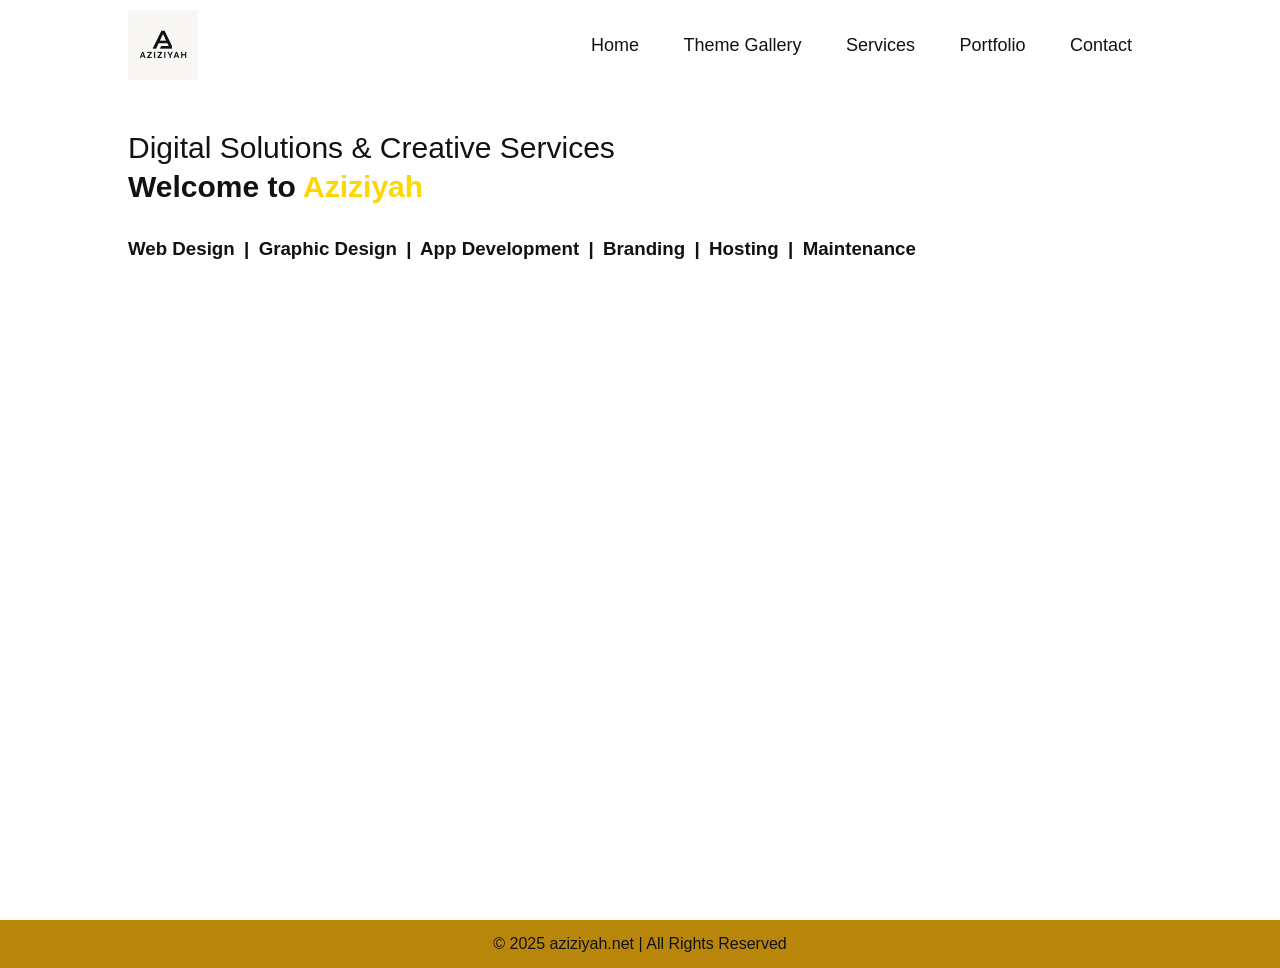
==== commit b40119a7: "Done" ====
--- a/index.html
+++ b/index.html
@@ -21,10 +21,7 @@
                     <li><a href="Contact.html">Contact</a></li>
                     <i class="fas fa-times" onclick="closemenu()"></i>
                 </ul>
-                <div class="menu-toggle" onclick="openmenu()">
-                    <i class="fas fa-bars"></i>
-                    <span class="menu-label">Menu</span>
-                </div>
+                <i class="fas fa-bars" onclick="openmenu()"></i>
             </nav>
             <div class="header-text">
                 <p>Digital Solutions & Creative Services</p>
--- a/style.css
+++ b/style.css
@@ -499,9 +499,6 @@
     #header{
         background-image: url(images/me1.png);
     }
-    .menu-label {
-        display: inline;
-    }
     .header-text{
         margin-top: 100%;
         font-size: 16px;
@@ -557,23 +554,6 @@
         font-size: 14px;
     }
 }
-.menu-toggle {
-  display: flex;
-  align-items: center;
-  gap: 8px;
-  padding: 10px;
-  cursor: pointer;
-}
-
-.menu-label {
-  font-size: 18px;
-  color: #b8860b; /* Adjust to match your theme */
-  font-weight: bold;
-}
-.menu-label {
-    display: none;
-}
-
 #msg{
     color: #b8860b;
     margin-top: -40px;
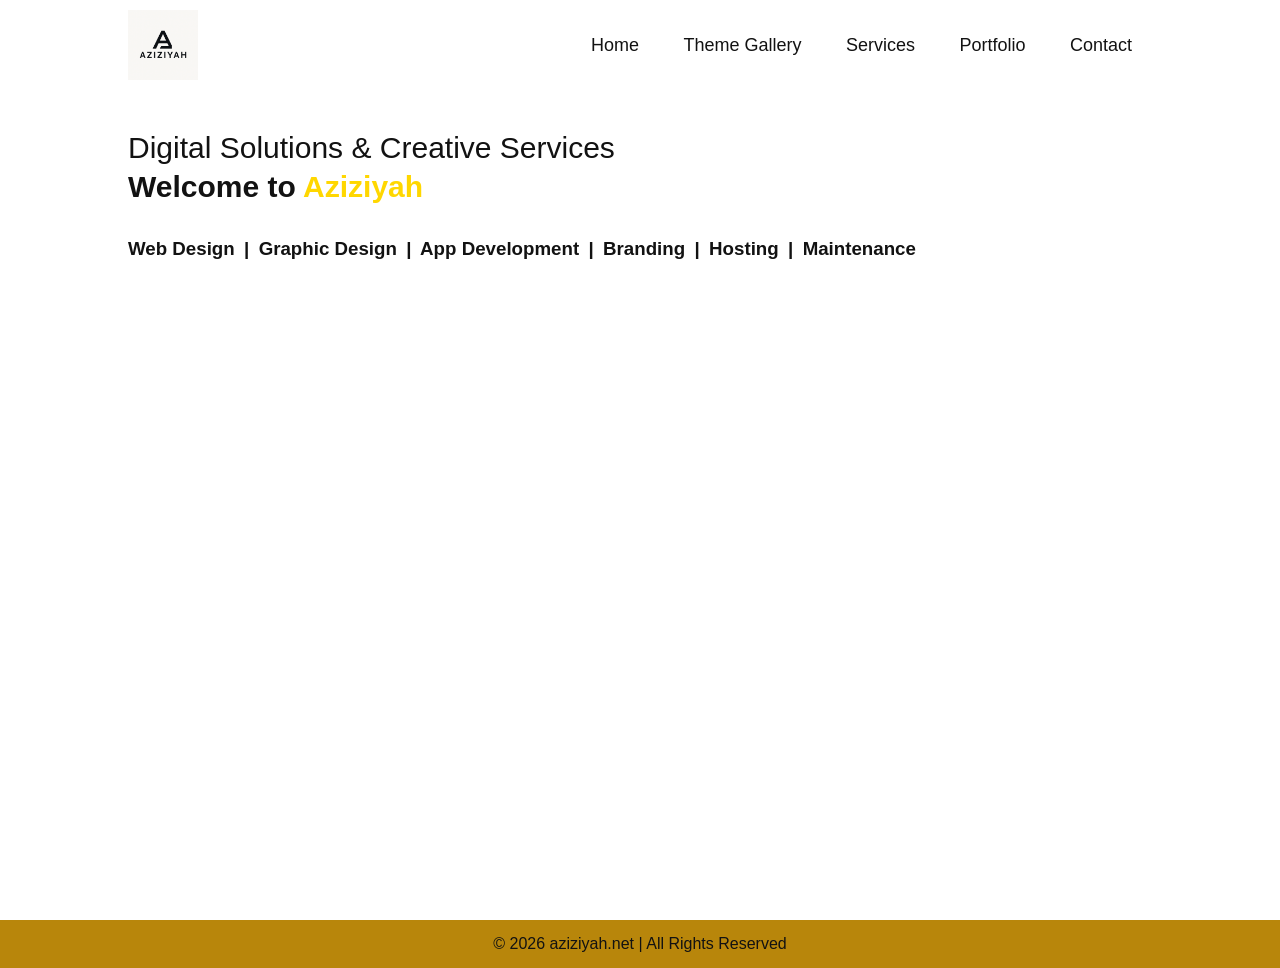
==== commit 751110d5: "Updated" ====
--- a/index.html
+++ b/index.html
@@ -28,10 +28,12 @@
                 <h1>Welcome to <span>Aziziyah</span></h1><br>
             </div>
             <h3>Web Design | Graphic Design | App Development | Branding | Hosting | Maintenance</h3>
+            
         </div>
+        
     </div>
     <div class="copyright">
-        <p> © 2025 aziziyah.net | All Rights Reserved</p>
+        <p> © 2026 aziziyah.net | All Rights Reserved</p>
     </div>
     <script src="script.js"></script>
 </body>
--- a/style.css
+++ b/style.css
@@ -240,6 +240,10 @@
     font-weight: 500;
     margin-bottom: 15px;
 }
+.services-list i {
+  color:  #f8f9f9;/* Change this to any color you like */
+}
+
 .services-list div a{
     text-decoration: none;
     color: #121212;
